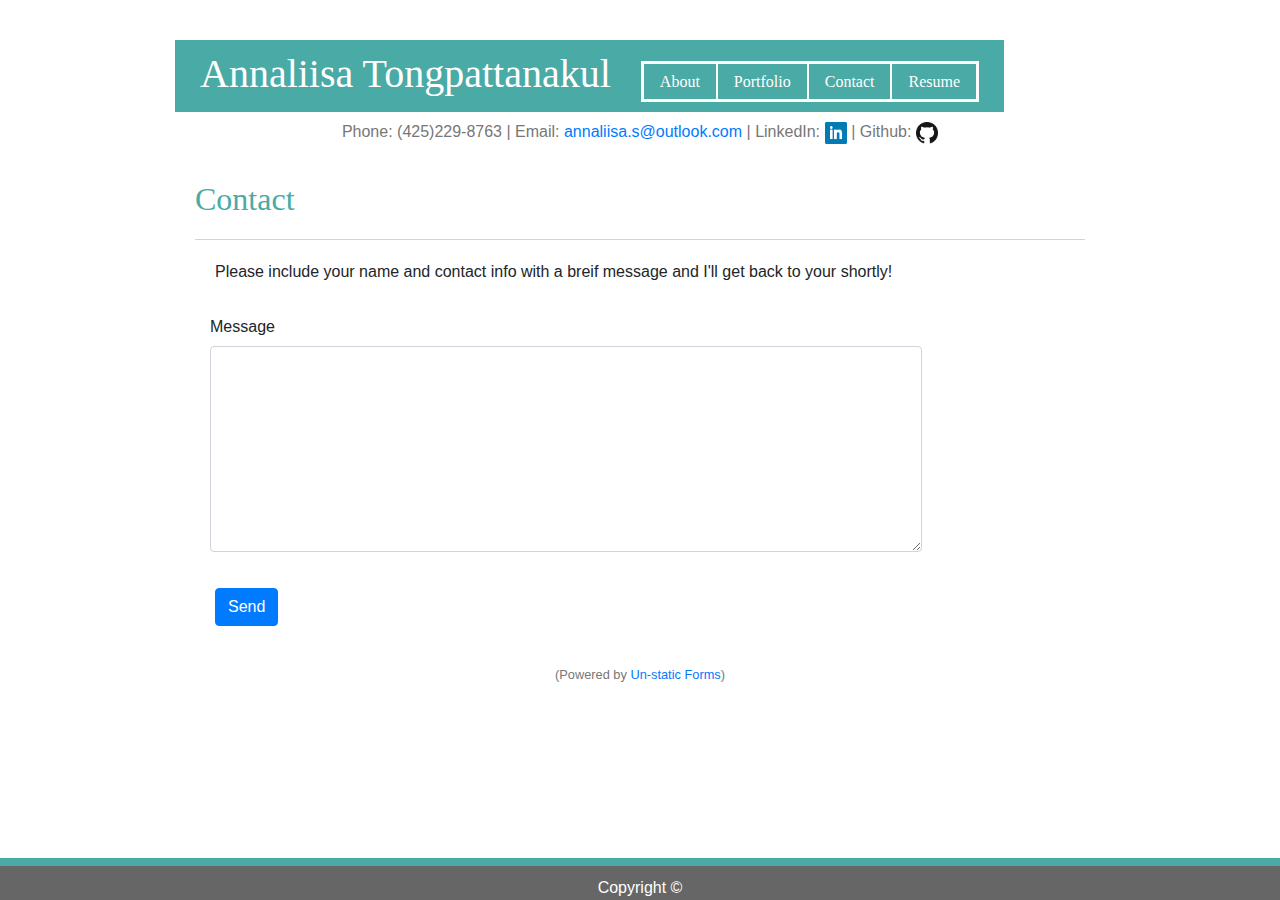
==== contact.html @ 84afce09 "fixed layout" ====
<!DOCTYPE html>
<html lang="en">

<head>
    <meta charset="UTF-8">
    <meta name="viewport" content="width=device-width, initial-scale=1.0">
    <meta http-equiv="X-UA-Compatible" content="ie=edge">
    <link rel="stylesheet" href="https://stackpath.bootstrapcdn.com/bootstrap/4.4.1/css/bootstrap.min.css"
        integrity="sha384-Vkoo8x4CGsO3+Hhxv8T/Q5PaXtkKtu6ug5TOeNV6gBiFeWPGFN9MuhOf23Q9Ifjh" crossorigin="anonymous">
    <link rel="stylesheet" type="text/css" href="./assets/css/style.css">
    <title>Contact</title>
</head>

<body>
    <div class="container-fluid">
        <header>
            <h1>Annaliisa Tongpattanakul         
                <div class="tabs">
                <h6>
                <ul class="nav">
                    <li class="nav-item">
                        <a class="nav-link" href="index.html">About</a>
                    </li>
                    <li class="nav-item">
                        <a class="nav-link" href="portfolio.html">Portfolio</a>
                    </li>
                    <li class="nav-item">
                         <a class="nav-link" href="contact.html">Contact</a>
                    </li>
                    <li class="nav-item">
                        <a class="nav-link" target="_blank" rel="noopener noreferrer" href="./assets/Tongpattanakul-Resume.pdf">Resume</a>
                    </li>
                </ul>
                </h6>
                </div>
            </h1>
                <p class="contact">Phone: (425)229-8763 | Email: <a href="https://www.annaliisa.s@outlook.com">annaliisa.s@outlook.com</a> | LinkedIn: <a target="_blank" rel="noopener noreferrer" href="https://www.linkedin.com/in/annaliisa-tongpattanakul-83146486"><img class="logo" src="./assets/images/linkedinLogo.png"></a> | Github: <a target="_blank" rel="noopener noreferrer" href="https://github.com/AnnaliisaS"><img class="logo" src="./assets/images/GitHub-Mark/PNG/GitHub-Mark-32px.png"></a></p>
        </header>  

        <h2>Contact</h2>

<form method="post" action="https://forms.un-static.com/forms/56d3c7ce4298df670527d1103c0f32e9aaec7ce4">
    <!-- <div class="form-group">
    <label for="inputName">Name</label>
    <span class="input-group-text" style="background-color: #ffffff;">
      <input type="text" class="form-control" id="inputName" placeholder="Please enter your name">
    </span>
  </div>

  <div class="form-group">
    <label for="inputEmail">Email</label>
      <span class="input-group-text" style="background-color: #ffffff;">
        <input type="email" class="form-control" id="inputEmail" placeholder="Email">
      </span>
  </div>


  <div class="form-group">
    <label for="inputMessage">Message</label>
    <div>
        <span class="input-group-text" style="background-color: #ffffff;">
            <textarea rows="8"></textarea>
        </span>
    </div>
  </div>

  <div class="form-group row">
    <div class="col-sm-10">
      <button type="submit" class="btn btn-primary">Send</button>
    </div>
  </div> -->

  <div class="form-group">
    <label>Please include your name and contact info with a breif message and I'll get back to your shortly!</label>
  </div>
  
  <div class="form-group">
    <label for="inputMessage" class="col-sm-2 col-form-label">Message</label>
    <div class="col-sm-10">
      <textarea name="inputMessage" cols="40" rows="8" class="form-control"></textarea>
    </div>
  </div>
  <div class="form-group row">
    <div class="col-sm-10">
      <button type="submit" class="btn btn-primary">Send</button>
    </div>
  </div>

  <div class="text-center">
    <p><small>(Powered by <a rel="nofollow" href="Un-static Forms">Un-static Forms</a>)</small></p>
  </div>
</form>

<footer>
    Copyright &copy;
</footer>

<script src="https://code.jquery.com/jquery-3.4.1.slim.min.js"
    integrity="sha384-J6qa4849blE2+poT4WnyKhv5vZF5SrPo0iEjwBvKU7imGFAV0wwj1yYfoRSJoZ+n"
    crossorigin="anonymous"></script>
<script src="https://cdn.jsdelivr.net/npm/popper.js@1.16.0/dist/umd/popper.min.js"
    integrity="sha384-Q6E9RHvbIyZFJoft+2mJbHaEWldlvI9IOYy5n3zV9zzTtmI3UksdQRVvoxMfooAo"
    crossorigin="anonymous"></script>
<script src="https://stackpath.bootstrapcdn.com/bootstrap/4.4.1/js/bootstrap.min.js"
    integrity="sha384-wfSDF2E50Y2D1uUdj0O3uMBJnjuUD4Ih7YwaYd1iqfktj0Uod8GCExl3Og8ifwB6"
    crossorigin="anonymous"></script>
</body>

</html>
---- assets/css/style.css ----
body {
    background-image: url("./../images/filter-1990470_1920.png");
    background-size: cover;
}

h1 {
    text-align: left;
    text-align: center;
    padding: 10px 25px 10px 25px;
    background-color: #4aaaa5;
    color: #ffffff;
    border-color: #cccccc;
    font-family: "Georgia", Times, "Times New Roman", Serif;
    display: inline-block;
}

h6 {
    text-align: center;
    background-color: #4aaaa5;
    color: #ffffff;
    /* border-color: #cccccc; */
    font-family: "Georgia", Times, "Times New Roman", Serif;
    margin: 2px;
}

.container-fluid, .container {
    box-sizing: border-box;
    max-width: 960px;
    margin-bottom: 25px;
    margin-top: 25px;
    padding-top: 15px;
}


.tabs {
    display: inline-block;
    max-block-size: 10%;
    margin-left: 20px;
}

.contact {
    text-align: center;
}

div {
    background-color: #ffffff;
    border-color: #dddddd;
}

.logo {
    max-width: 2.5%;
}

.nav-link {
    color: #ffffff;  
    border: #ffffff solid 1px;  
}

.img-fluid {
    max-width: 250px;
}

p {
    color: #777777;
    font-family: Arial, 'Helvetica Neue', Helvetica, sans-serif;
    padding-left: 20px;
    padding-right: 20px;
}

h2 {
    text-align: left;
    border-bottom: solid 1px lightgray;
    padding: 20px 0 20px 0;
    margin: 0 20px 20px 20px;
    color: #4aaaa5;
    font-family: Georgia, Times, 'Times New Roman', Serif;
}  

html {
    position: relative;
    min-height: 100%;
}

footer {
    position: absolute;
    left: 0;
    bottom: 0;
    right: 0;
    margin-top: auto;
    font-family: Arial, Helvetica Neue, Helvetica, sans-serif;
    border-top: 8px solid #4aaaa5;
    color: #ffffff;
    text-align: center;
    background-color: #666666; 
    padding-top: 10px;   
}

/* portfolio.html */
.image-thumbnail {
    position: relative;
    z-index: 1; 
    max-width: 100%;
    margin: 0px 20px 20px 20px;
}

img {
    height: auto;
    width: auto;
}

h3, h5 {
    width: 100%;
    text-align: center;
    vertical-align: middle;
    padding: 1% 1%;
    background-color: #4aaaa5;
    color: #ffffff;
}

.banner {
    position: absolute;
    z-index: 2;
    max-width: 250px;
    bottom: 45px;
}
.instruct {
text-align: left;
padding: 0px 0px 0px 20px; 
}

/* contact.html*/
button {
        text-align: center;
        vertical-align: middle;
        padding: 1% 3% 1% 3%;
        height: auto;
        background-color: #4aaaa5;
        color: #ffffff;
        margin: 20px;
        font-size: large;
    }

label {
    padding: 0 20px 0 20px;
}

.form-group {
    padding: 0 20px 0 20px;
}

input {
    width: 100%;
    border: 0;
}

textarea {
    width: 100%;
    border: 0;
}

@media (min-width: 768px) {
  .image-thumbnail {
    float: left;
    margin-right: 10px;
  }
}
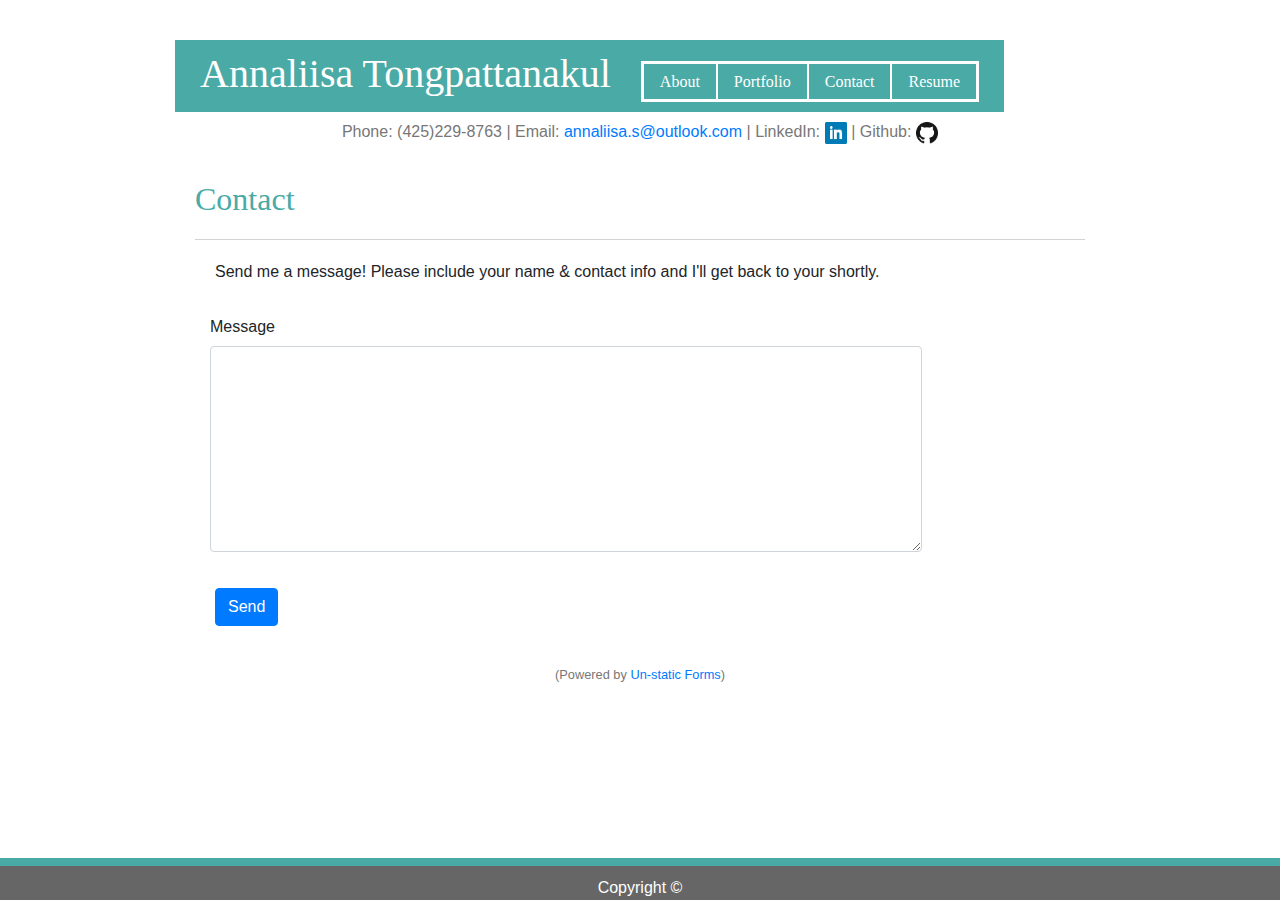
==== commit 608f9af9: "new instruction for contact page" ====
--- a/contact.html
+++ b/contact.html
@@ -71,7 +71,7 @@
   </div> -->
 
   <div class="form-group">
-    <label>Please include your name and contact info with a breif message and I'll get back to your shortly!</label>
+    <label>Send me a message! Please include your name & contact info and I'll get back to your shortly.</label>
   </div>
   
   <div class="form-group">
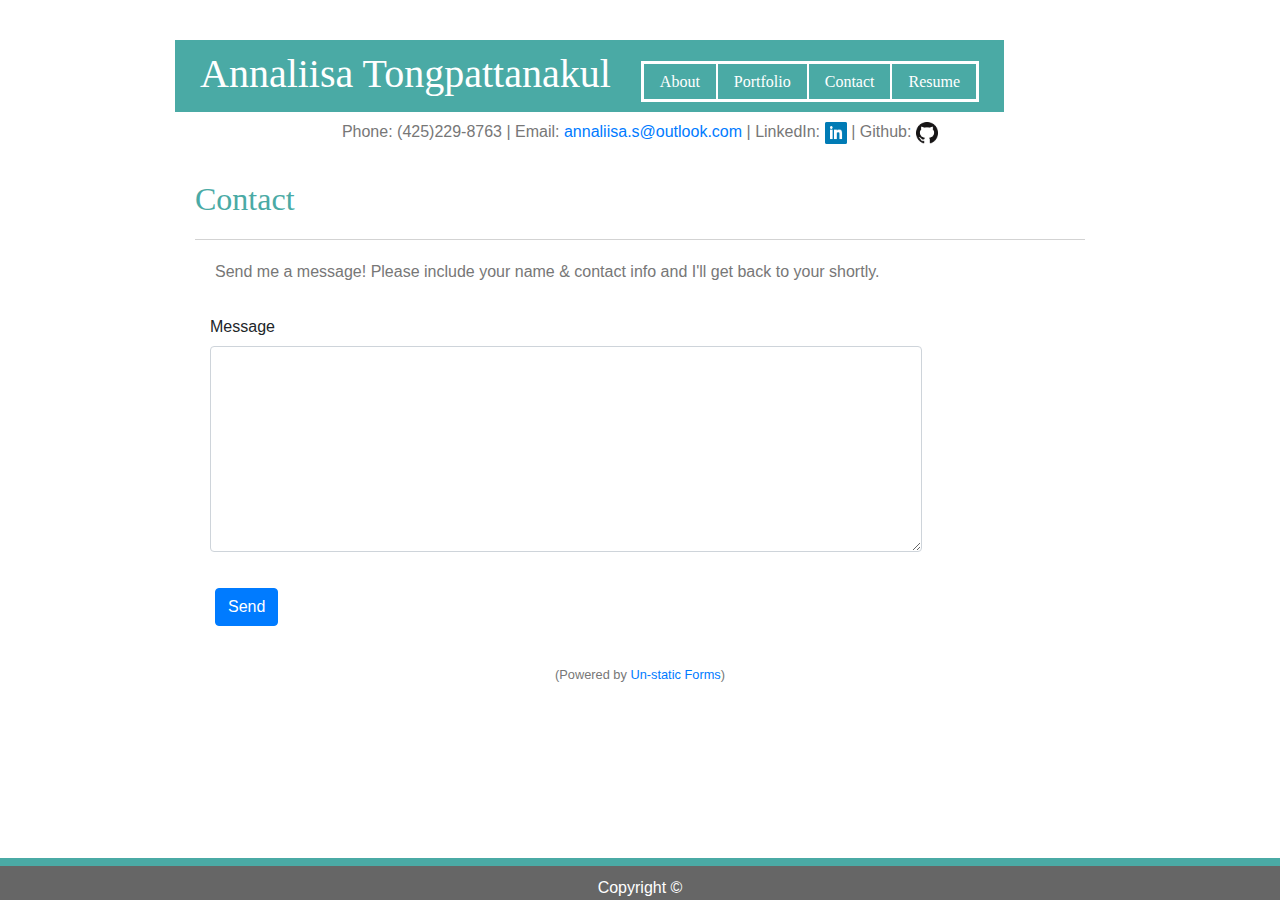
==== commit f64e69c1: "finished formatting, I hope" ====
--- a/contact.html
+++ b/contact.html
@@ -40,39 +40,9 @@
         <h2>Contact</h2>
 
 <form method="post" action="https://forms.un-static.com/forms/56d3c7ce4298df670527d1103c0f32e9aaec7ce4">
-    <!-- <div class="form-group">
-    <label for="inputName">Name</label>
-    <span class="input-group-text" style="background-color: #ffffff;">
-      <input type="text" class="form-control" id="inputName" placeholder="Please enter your name">
-    </span>
-  </div>
-
-  <div class="form-group">
-    <label for="inputEmail">Email</label>
-      <span class="input-group-text" style="background-color: #ffffff;">
-        <input type="email" class="form-control" id="inputEmail" placeholder="Email">
-      </span>
-  </div>
-
-
-  <div class="form-group">
-    <label for="inputMessage">Message</label>
-    <div>
-        <span class="input-group-text" style="background-color: #ffffff;">
-            <textarea rows="8"></textarea>
-        </span>
-    </div>
-  </div>
-
-  <div class="form-group row">
-    <div class="col-sm-10">
-      <button type="submit" class="btn btn-primary">Send</button>
-    </div>
-  </div> -->
-
-  <div class="form-group">
+  <p>
     <label>Send me a message! Please include your name & contact info and I'll get back to your shortly.</label>
-  </div>
+  </p>
   
   <div class="form-group">
     <label for="inputMessage" class="col-sm-2 col-form-label">Message</label>
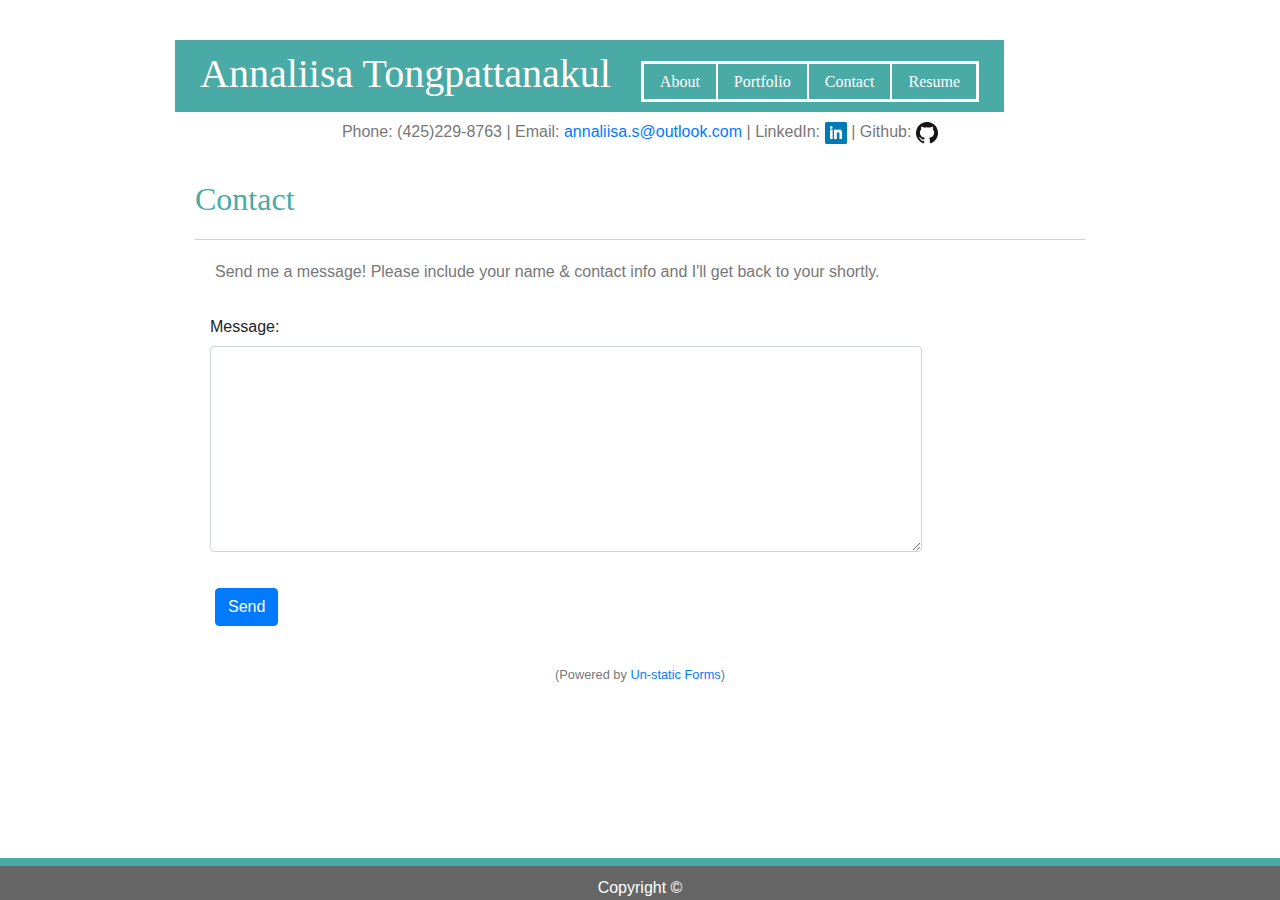
==== commit d9addfe5: "fixed typo" ====
--- a/contact.html
+++ b/contact.html
@@ -45,7 +45,7 @@
   </p>
   
   <div class="form-group">
-    <label for="inputMessage" class="col-sm-2 col-form-label">Message</label>
+    <label for="inputMessage" class="col-sm-2 col-form-label">Message:</label>
     <div class="col-sm-10">
       <textarea name="inputMessage" cols="40" rows="8" class="form-control"></textarea>
     </div>
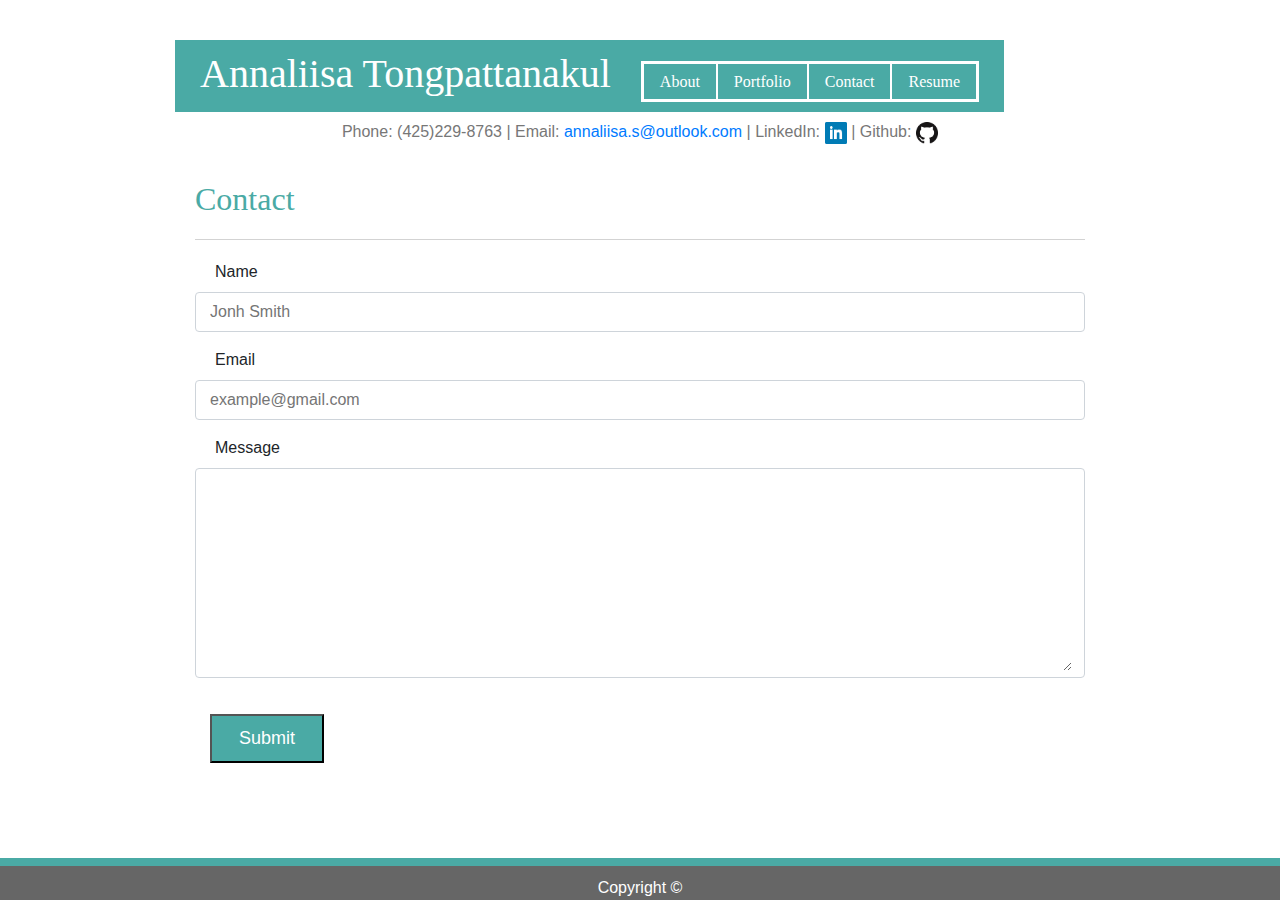
==== commit 4a56ea60: "new contact form" ====
--- a/contact.html
+++ b/contact.html
@@ -37,43 +37,52 @@
                 <p class="contact">Phone: (425)229-8763 | Email: <a href="https://www.annaliisa.s@outlook.com">annaliisa.s@outlook.com</a> | LinkedIn: <a target="_blank" rel="noopener noreferrer" href="https://www.linkedin.com/in/annaliisa-tongpattanakul-83146486"><img class="logo" src="./assets/images/linkedinLogo.png"></a> | Github: <a target="_blank" rel="noopener noreferrer" href="https://github.com/AnnaliisaS"><img class="logo" src="./assets/images/GitHub-Mark/PNG/GitHub-Mark-32px.png"></a></p>
         </header>  
 
-        <h2>Contact</h2>
+        <form target="_blank" action="https://formsubmit.co/a1bccba5bd2a06aca59723ea98fd3315" method="POST">
+            <h2>Contact</h2>
+                <div class="form-group">
+                    <label>Name</label>
+                    <span class="input-group-text" style="background-color: #ffffff;">
+                        <input type="text" placeholder="Jonh Smith">
+                    </span>
+                </div>
+                <div class="form-group">
+                    <label>Email</label>
+                    <div>
+                        <span class="input-group-text" style="background-color: #ffffff;">
+                            <input type="email" placeholder="example@gmail.com">
+                        </span>
+                    </div>
+                </div>
+                <div class="form-group">
+                    <label>Message</label>
+                    <div>
+                        <span class="input-group-text" style="background-color: #ffffff;">
+                            <textarea rows="8"></textarea>
+                        </span>
+                    </div>
+                </div>
+                <div class="col-auto">
+                    <button type="submit">Submit</button>
+                </div>
+            </div>
+        </form>
 
-<form method="post" action="https://forms.un-static.com/forms/56d3c7ce4298df670527d1103c0f32e9aaec7ce4">
-  <p>
-    <label>Send me a message! Please include your name & contact info and I'll get back to your shortly.</label>
-  </p>
-  
-  <div class="form-group">
-    <label for="inputMessage" class="col-sm-2 col-form-label">Message:</label>
-    <div class="col-sm-10">
-      <textarea name="inputMessage" cols="40" rows="8" class="form-control"></textarea>
-    </div>
-  </div>
-  <div class="form-group row">
-    <div class="col-sm-10">
-      <button type="submit" class="btn btn-primary">Send</button>
-    </div>
-  </div>
 
-  <div class="text-center">
-    <p><small>(Powered by <a rel="nofollow" href="Un-static Forms">Un-static Forms</a>)</small></p>
-  </div>
-</form>
 
-<footer>
-    Copyright &copy;
-</footer>
 
-<script src="https://code.jquery.com/jquery-3.4.1.slim.min.js"
-    integrity="sha384-J6qa4849blE2+poT4WnyKhv5vZF5SrPo0iEjwBvKU7imGFAV0wwj1yYfoRSJoZ+n"
-    crossorigin="anonymous"></script>
-<script src="https://cdn.jsdelivr.net/npm/popper.js@1.16.0/dist/umd/popper.min.js"
-    integrity="sha384-Q6E9RHvbIyZFJoft+2mJbHaEWldlvI9IOYy5n3zV9zzTtmI3UksdQRVvoxMfooAo"
-    crossorigin="anonymous"></script>
-<script src="https://stackpath.bootstrapcdn.com/bootstrap/4.4.1/js/bootstrap.min.js"
-    integrity="sha384-wfSDF2E50Y2D1uUdj0O3uMBJnjuUD4Ih7YwaYd1iqfktj0Uod8GCExl3Og8ifwB6"
-    crossorigin="anonymous"></script>
+        <footer>
+            Copyright &copy;
+        </footer>
+
+        <script src="https://code.jquery.com/jquery-3.4.1.slim.min.js"
+            integrity="sha384-J6qa4849blE2+poT4WnyKhv5vZF5SrPo0iEjwBvKU7imGFAV0wwj1yYfoRSJoZ+n"
+            crossorigin="anonymous"></script>
+        <script src="https://cdn.jsdelivr.net/npm/popper.js@1.16.0/dist/umd/popper.min.js"
+            integrity="sha384-Q6E9RHvbIyZFJoft+2mJbHaEWldlvI9IOYy5n3zV9zzTtmI3UksdQRVvoxMfooAo"
+            crossorigin="anonymous"></script>
+        <script src="https://stackpath.bootstrapcdn.com/bootstrap/4.4.1/js/bootstrap.min.js"
+            integrity="sha384-wfSDF2E50Y2D1uUdj0O3uMBJnjuUD4Ih7YwaYd1iqfktj0Uod8GCExl3Og8ifwB6"
+            crossorigin="anonymous"></script>
 </body>
 
-</html>
+</html>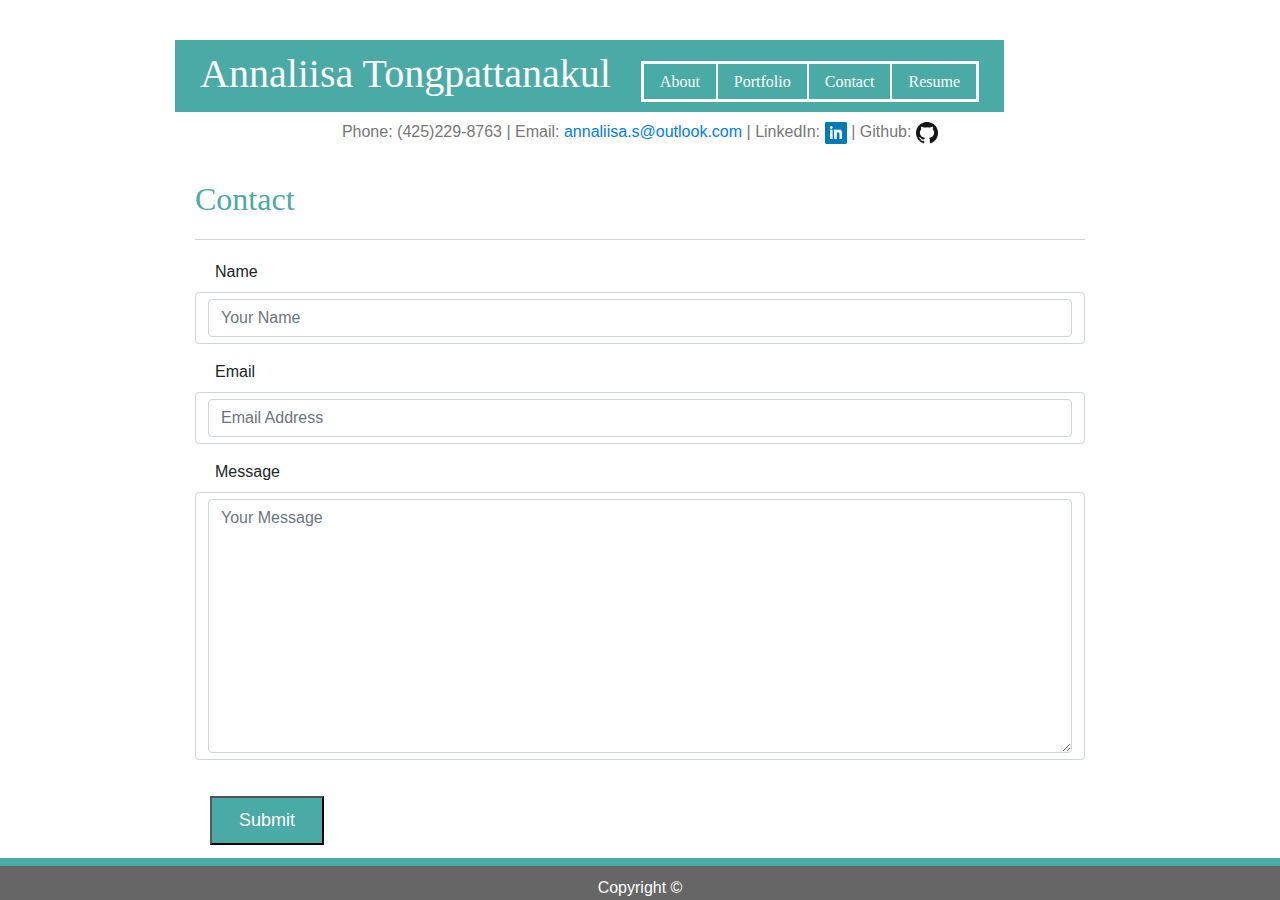
==== commit 351da8a2: "formatted fields" ====
--- a/contact.html
+++ b/contact.html
@@ -39,33 +39,33 @@
 
         <form target="_blank" action="https://formsubmit.co/a1bccba5bd2a06aca59723ea98fd3315" method="POST">
             <h2>Contact</h2>
-                <div class="form-group">
-                    <label>Name</label>
+            <div class="form-group">
+                <label>Name</label>
+                <span class="input-group-text" style="background-color: #ffffff;">
+                    <input type="text" name="name" class="form-control" placeholder="Your Name" required>
+                </span>
+            </div>
+            <div class="form-group">
+                <label>Email</label>
+                <div>
                     <span class="input-group-text" style="background-color: #ffffff;">
-                        <input type="text" placeholder="Jonh Smith">
+                        <input type="email" name="email" class="form-control" placeholder="Email Address" required>
                     </span>
                 </div>
-                <div class="form-group">
-                    <label>Email</label>
-                    <div>
-                        <span class="input-group-text" style="background-color: #ffffff;">
-                            <input type="email" placeholder="example@gmail.com">
-                        </span>
-                    </div>
-                </div>
-                <div class="form-group">
-                    <label>Message</label>
-                    <div>
-                        <span class="input-group-text" style="background-color: #ffffff;">
-                            <textarea rows="8"></textarea>
-                        </span>
-                    </div>
-                </div>
-                <div class="col-auto">
-                    <button type="submit">Submit</button>
+            </div>
+            <div class="form-group">
+                <label>Message</label>
+                <div>
+                    <span class="input-group-text" style="background-color: #ffffff;">
+                        <textarea placeholder="Your Message" class="form-control" name="message" rows="10" required></textarea>
+                    </span>
                 </div>
             </div>
-        </form>
+            <div class="col-auto">
+                <button type="submit">Submit</button>
+            </div>
+        </div>
+    </form>
 
 
 
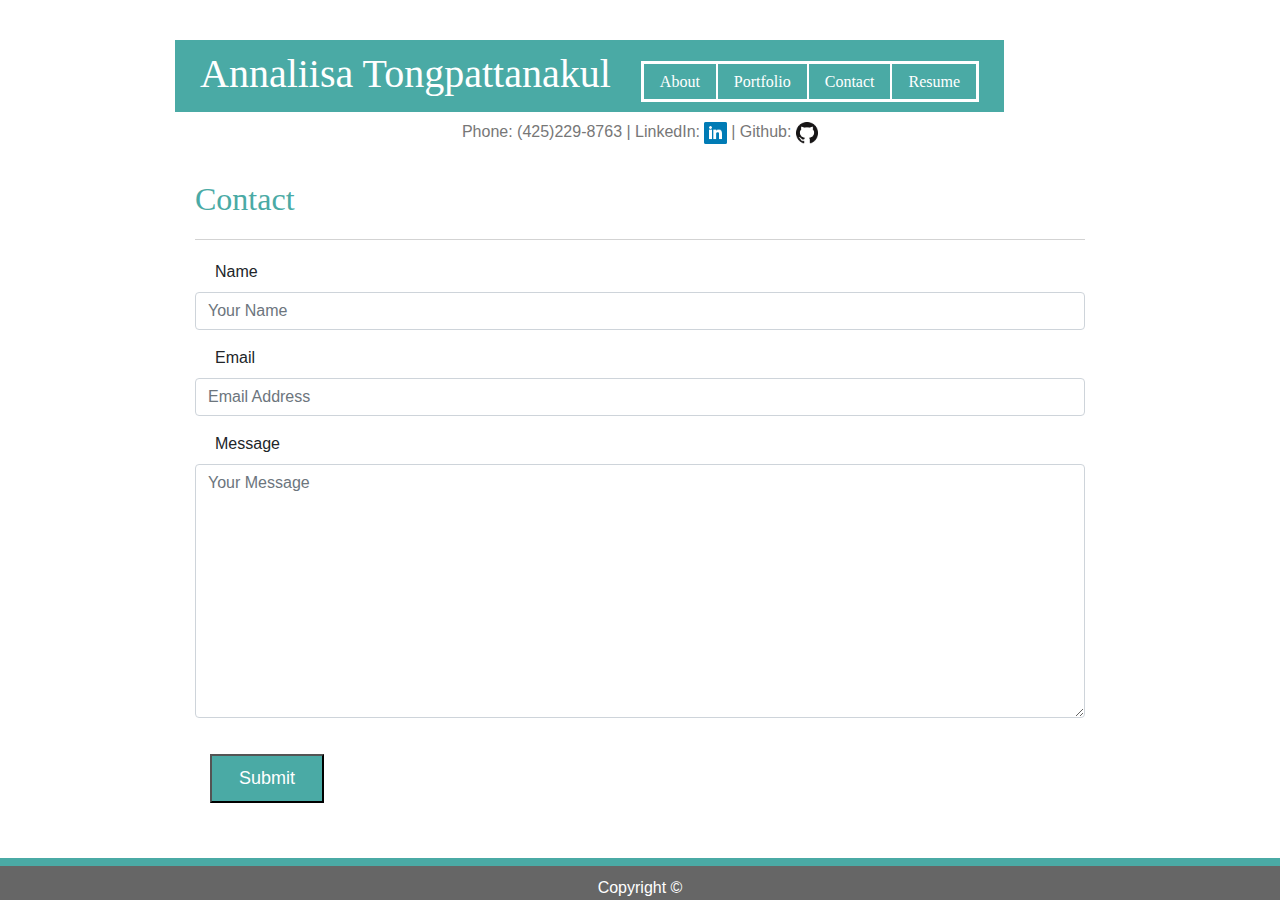
==== commit bcdd342f: "removed email from main pages" ====
--- a/contact.html
+++ b/contact.html
@@ -34,31 +34,25 @@
                 </h6>
                 </div>
             </h1>
-                <p class="contact">Phone: (425)229-8763 | Email: <a href="https://www.annaliisa.s@outlook.com">annaliisa.s@outlook.com</a> | LinkedIn: <a target="_blank" rel="noopener noreferrer" href="https://www.linkedin.com/in/annaliisa-tongpattanakul-83146486"><img class="logo" src="./assets/images/linkedinLogo.png"></a> | Github: <a target="_blank" rel="noopener noreferrer" href="https://github.com/AnnaliisaS"><img class="logo" src="./assets/images/GitHub-Mark/PNG/GitHub-Mark-32px.png"></a></p>
+                <p class="contact">Phone: (425)229-8763 | LinkedIn: <a target="_blank" rel="noopener noreferrer" href="https://www.linkedin.com/in/annaliisa-tongpattanakul-83146486"><img class="logo" src="./assets/images/linkedinLogo.png"></a> | Github: <a target="_blank" rel="noopener noreferrer" href="https://github.com/AnnaliisaS"><img class="logo" src="./assets/images/GitHub-Mark/PNG/GitHub-Mark-32px.png"></a></p>
         </header>  
 
         <form target="_blank" action="https://formsubmit.co/a1bccba5bd2a06aca59723ea98fd3315" method="POST">
             <h2>Contact</h2>
             <div class="form-group">
                 <label>Name</label>
-                <span class="input-group-text" style="background-color: #ffffff;">
                     <input type="text" name="name" class="form-control" placeholder="Your Name" required>
-                </span>
             </div>
             <div class="form-group">
                 <label>Email</label>
                 <div>
-                    <span class="input-group-text" style="background-color: #ffffff;">
-                        <input type="email" name="email" class="form-control" placeholder="Email Address" required>
-                    </span>
+                        <input type="email" name="email" class="form-control" placeholder="Email Address" required>    
                 </div>
             </div>
             <div class="form-group">
                 <label>Message</label>
                 <div>
-                    <span class="input-group-text" style="background-color: #ffffff;">
-                        <textarea placeholder="Your Message" class="form-control" name="message" rows="10" required></textarea>
-                    </span>
+                    <textarea placeholder="Your Message" class="form-control" name="message" rows="10" required></textarea>
                 </div>
             </div>
             <div class="col-auto">
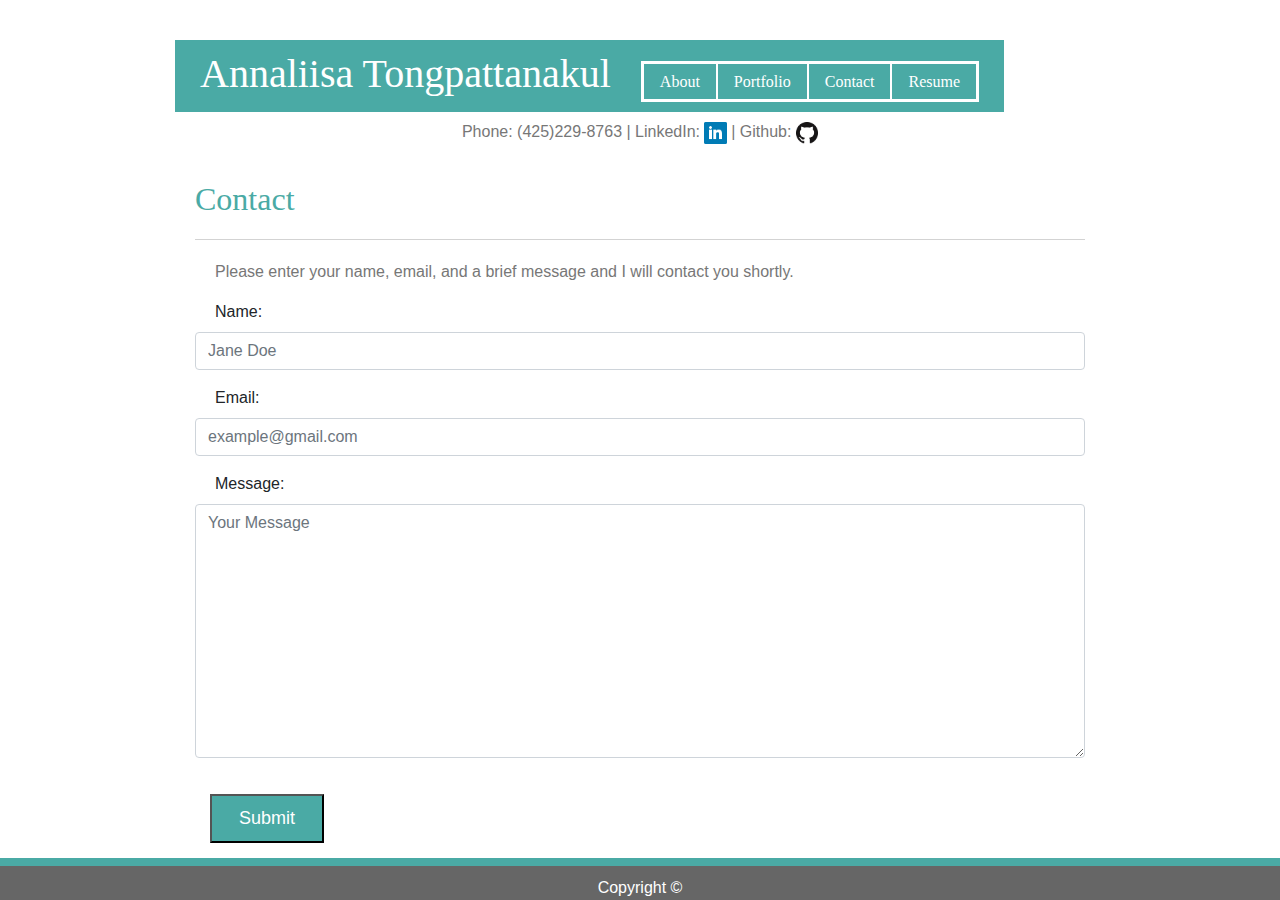
==== commit 28a9c72b: "added a thank you page" ====
--- a/contact.html
+++ b/contact.html
@@ -40,29 +40,25 @@
         <form target="_blank" action="https://formsubmit.co/a1bccba5bd2a06aca59723ea98fd3315" method="POST">
             <h2>Contact</h2>
             <div class="form-group">
-                <label>Name</label>
-                    <input type="text" name="name" class="form-control" placeholder="Your Name" required>
+                <p>Please enter your name, email, and a brief message and I will contact you shortly.</p>
+                <label>Name:</label>
+                    <input type="text" name="name" class="form-control" placeholder="Jane Doe" required>
             </div>
             <div class="form-group">
-                <label>Email</label>
-                <div>
-                        <input type="email" name="email" class="form-control" placeholder="Email Address" required>    
-                </div>
+                <label>Email:</label>               
+                        <input type="email" name="email" class="form-control" placeholder="example@gmail.com" required>                
             </div>
             <div class="form-group">
-                <label>Message</label>
-                <div>
+                <label>Message:</label>             
                     <textarea placeholder="Your Message" class="form-control" name="message" rows="10" required></textarea>
-                </div>
+                <input type="hidden" name="_next" value="https://annaliisas.github.io/responsive-portfolio/thankyou.html">
             </div>
             <div class="col-auto">
                 <button type="submit">Submit</button>
             </div>
-        </div>
-    </form>
-
-
-
+        </form>
+    </div>
+       
 
         <footer>
             Copyright &copy;
